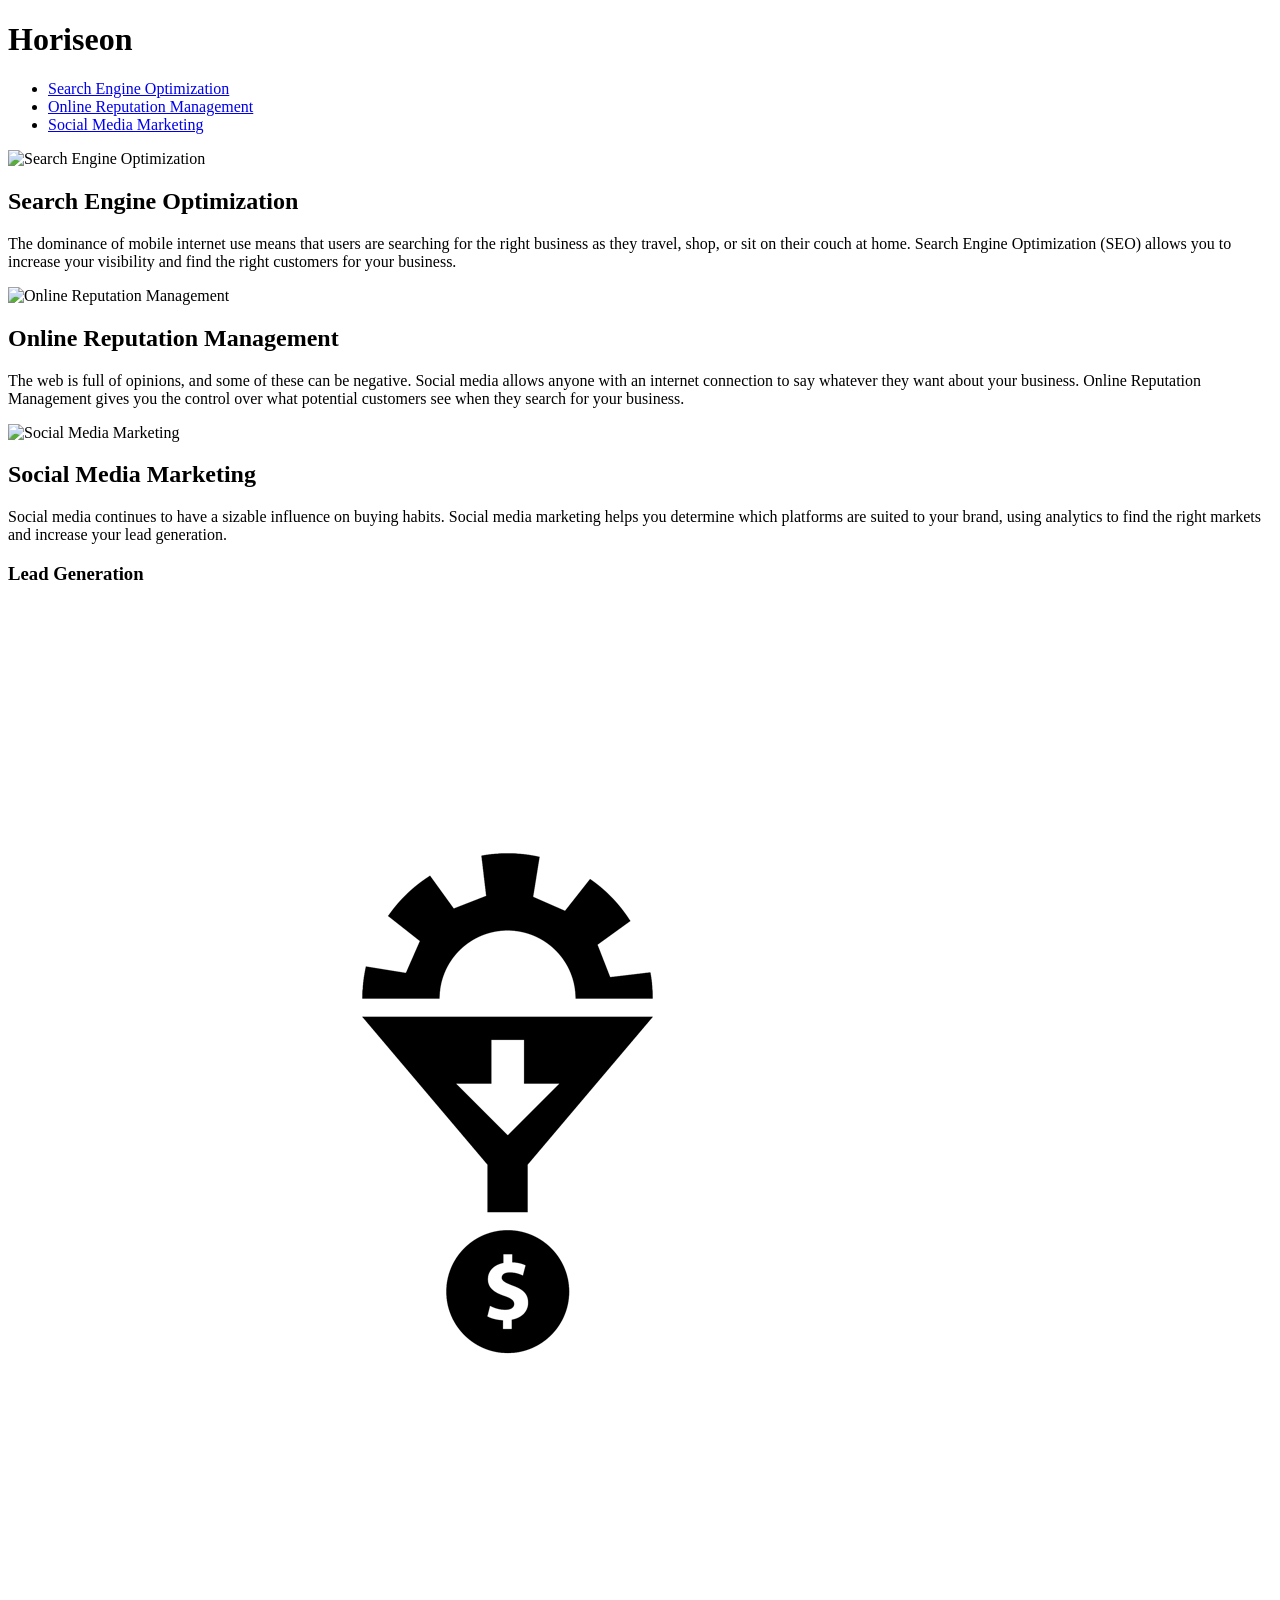
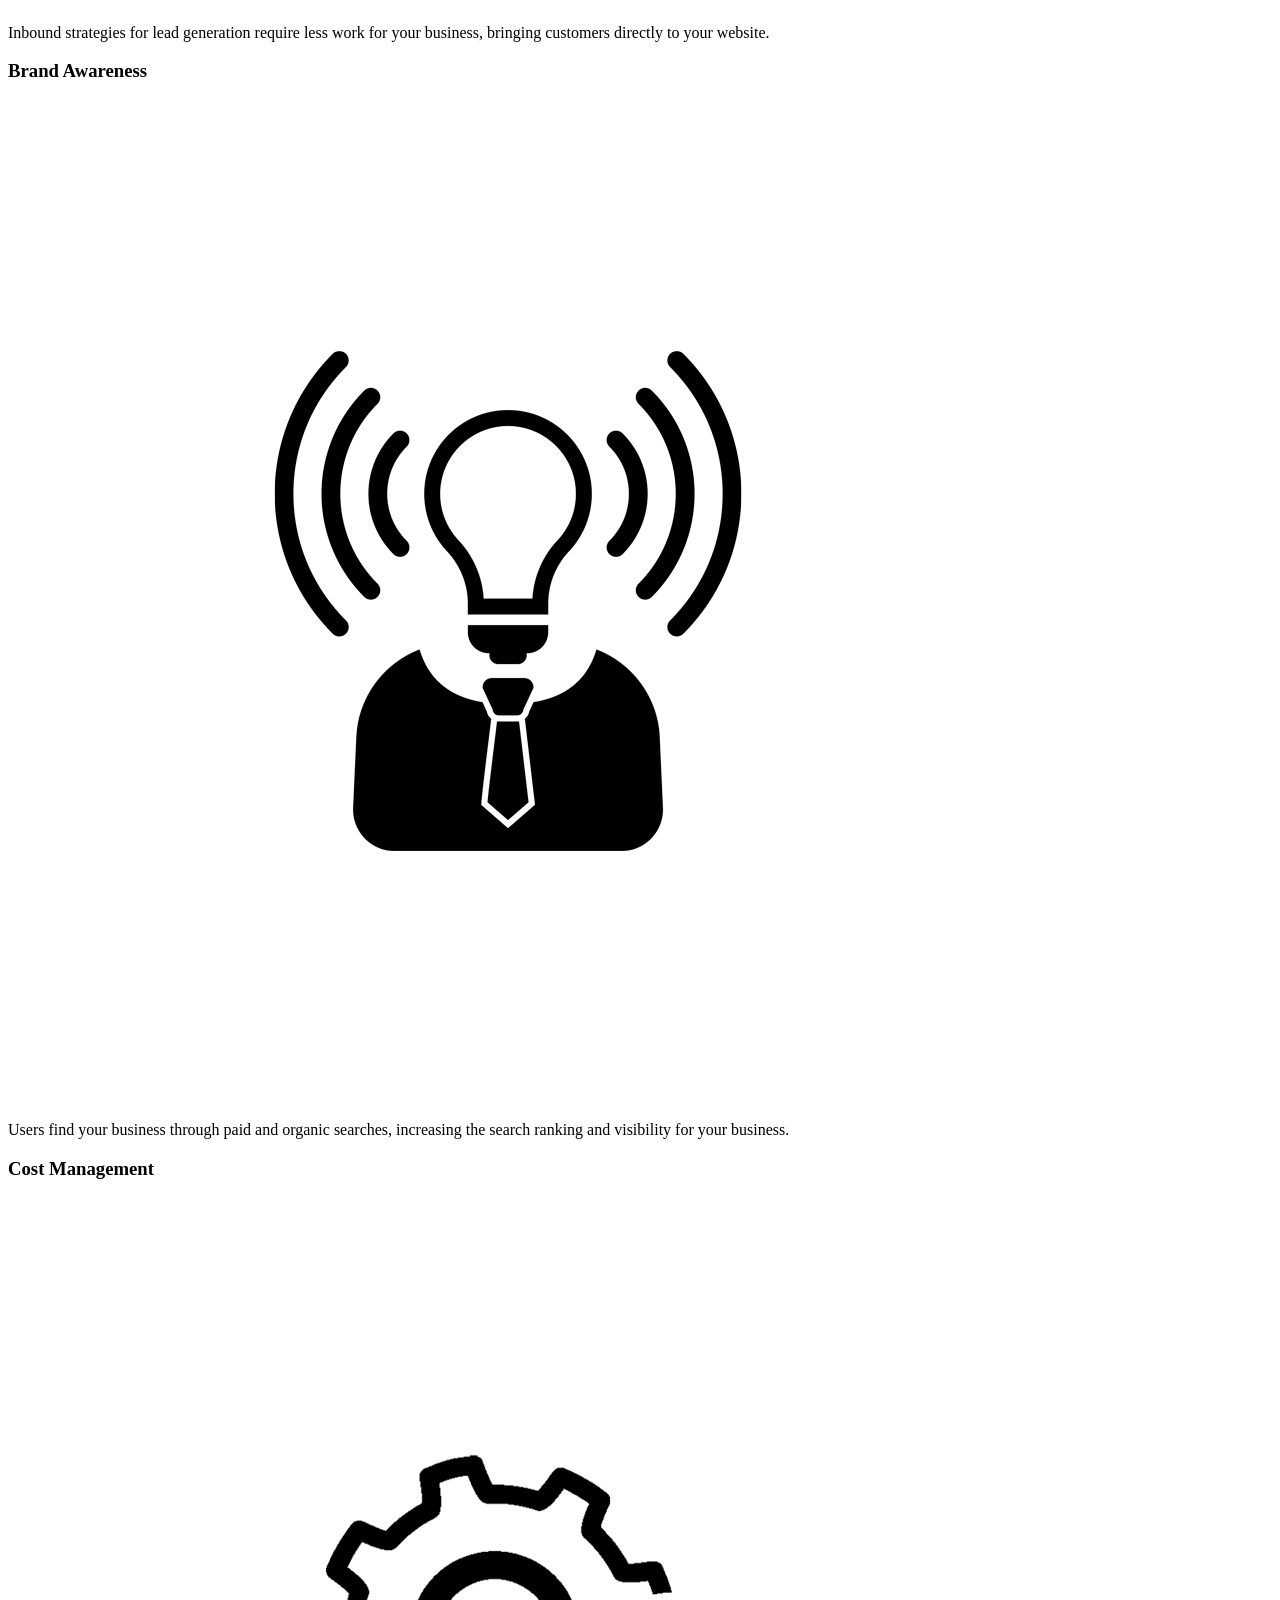
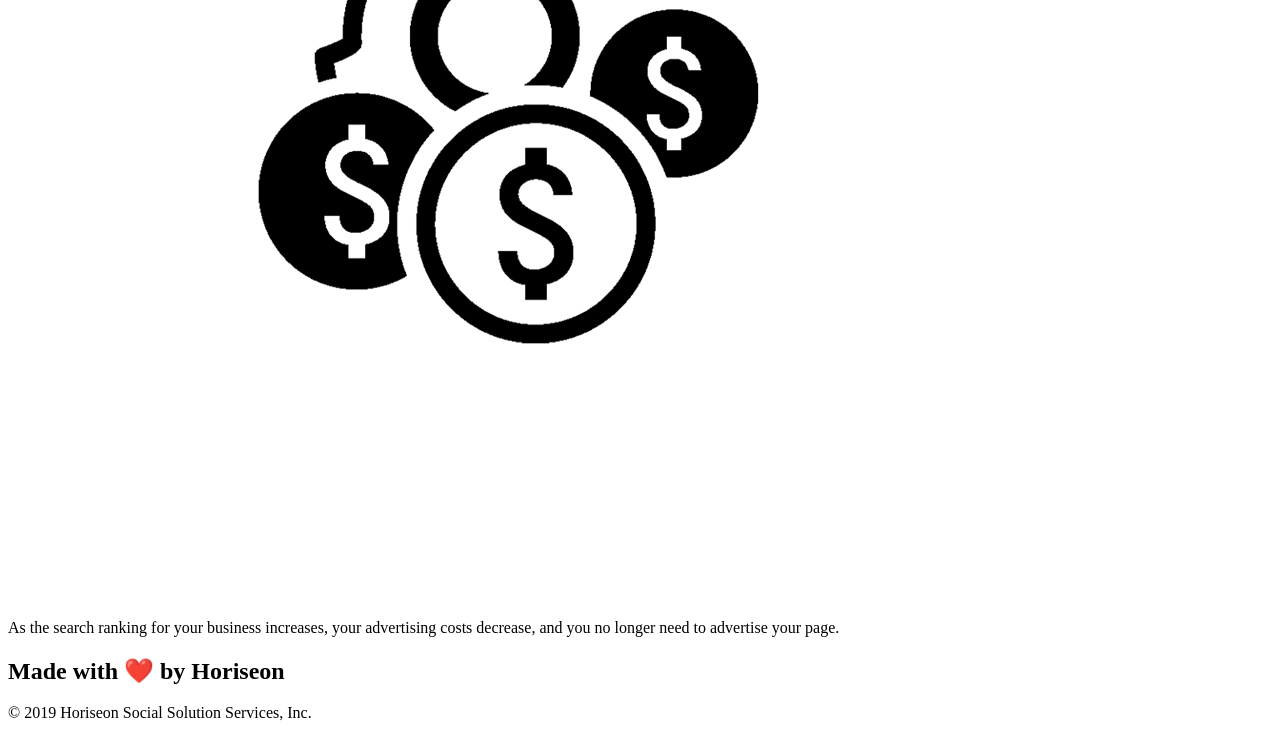
==== Develop/index.html @ 65003d02 "Added alt attribute to all img elements." ====
<!DOCTYPE html>
<html lang="en-us">

<head>
    <meta charset="UTF-8" />
    <link rel="stylesheet" href="./assets/css/style.css">
    <title>Horiseon Social Solution Services</title>
</head>

<body>
    <div class="header">
        <h1>Hori<span class="seo">seo</span>n</h1>
        <div>
            <ul>
                <li>
                    <a href="#search-engine-optimization">Search Engine Optimization</a>
                </li>
                <li>
                    <a href="#online-reputation-management">Online Reputation Management</a>
                </li>
                <li>
                    <a href="#social-media-marketing">Social Media Marketing</a>
                </li>
            </ul>
        </div>
    </div>
    <div class="hero"></div>
    <div class="content">
        <div id="search-engine-optimization" class="search-engine-optimization">
            <img src="./assets/images/search-engine-optimization.jpg" alt="Search Engine Optimization" class="float-left" />
            <h2>Search Engine Optimization</h2>
            <p>
                The dominance of mobile internet use means that users are searching for the right business as they travel, shop, or sit on their couch at home. Search Engine Optimization (SEO) allows you to increase your visibility and find the right customers for your business.
            </p>
        </div>
        <div id="online-reputation-management" class="online-reputation-management">
            <img src="./assets/images/online-reputation-management.jpg" alt="Online Reputation Management" class="float-right" />
            <h2>Online Reputation Management</h2>
            <p>
                The web is full of opinions, and some of these can be negative. Social media allows anyone with an internet connection to say whatever they want about your business. Online Reputation Management gives you the control over what potential customers see when they search for your business.
            </p>
        </div>
        <div id="social-media-marketing" class="social-media-marketing">
            <img src="./assets/images/social-media-marketing.jpg" alt="Social Media Marketing" class="float-left" />
            <h2>Social Media Marketing</h2>
            <p>
                Social media continues to have a sizable influence on buying habits. Social media marketing helps you determine which platforms are suited to your brand, using analytics to find the right markets and increase your lead generation.
            </p>
        </div>
    </div>
    <div class="benefits">
        <div class="benefit-lead">
            <h3>Lead Generation</h3>
            <img src="./assets/images/lead-generation.png" alt="Lead Generation"/>
            <p>
                Inbound strategies for lead generation require less work for your business, bringing customers directly to your website.
            </p>
        </div>
        <div class="benefit-brand">
            <h3>Brand Awareness</h3>
            <img src="./assets/images/brand-awareness.png" alt="Brand Awareness"/>
            <p>
                Users find your business through paid and organic searches, increasing the search ranking and visibility for your business.
            </p>
        </div>
        <div class="benefit-cost">
            <h3>Cost Management</h3>
            <img src="./assets/images/cost-management.png" alt="Cost Management"/>
            <p>
                As the search ranking for your business increases, your advertising costs decrease, and you no longer need to advertise your page.
            </p>
        </div>
    </div>
    <div class="footer">
        <h2>Made with ❤️️ by Horiseon</h2>
        <p>
            &copy; 2019 Horiseon Social Solution Services, Inc.
        </p>
    </div>
</body>

</html>
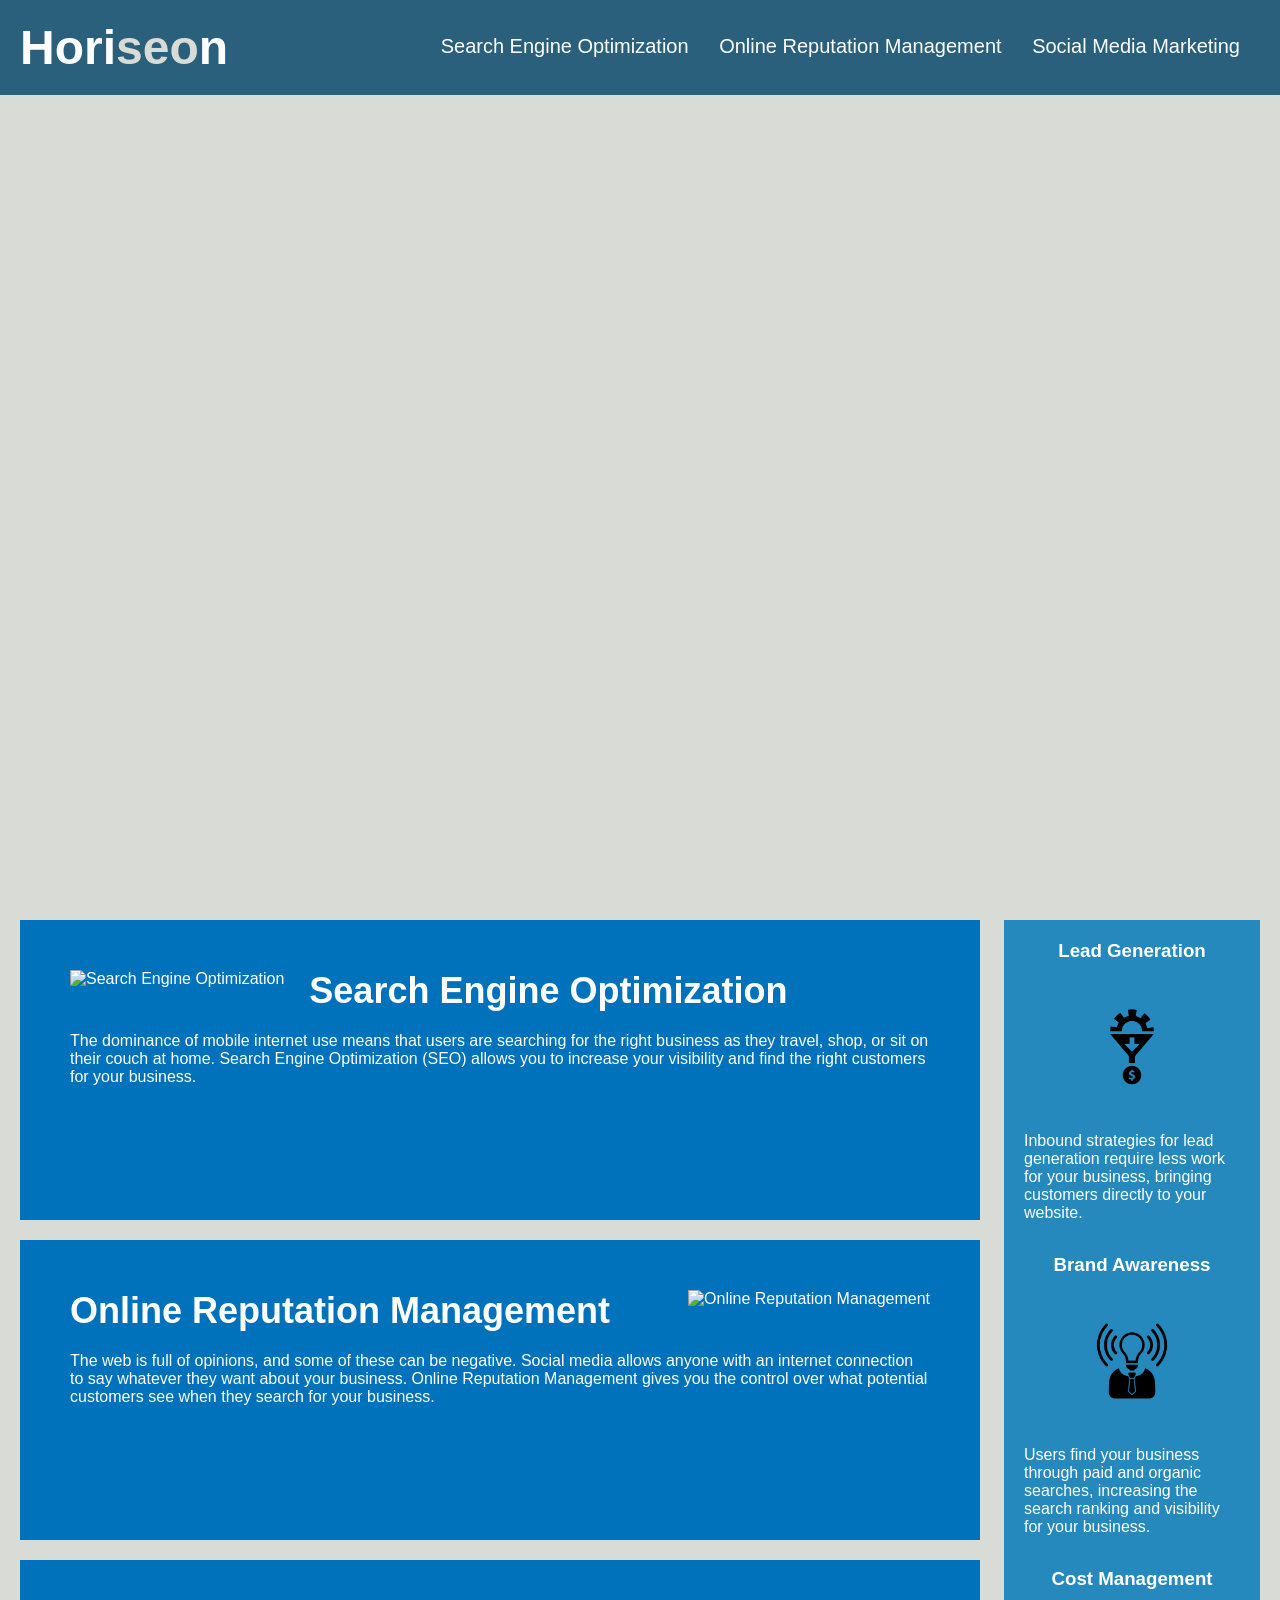
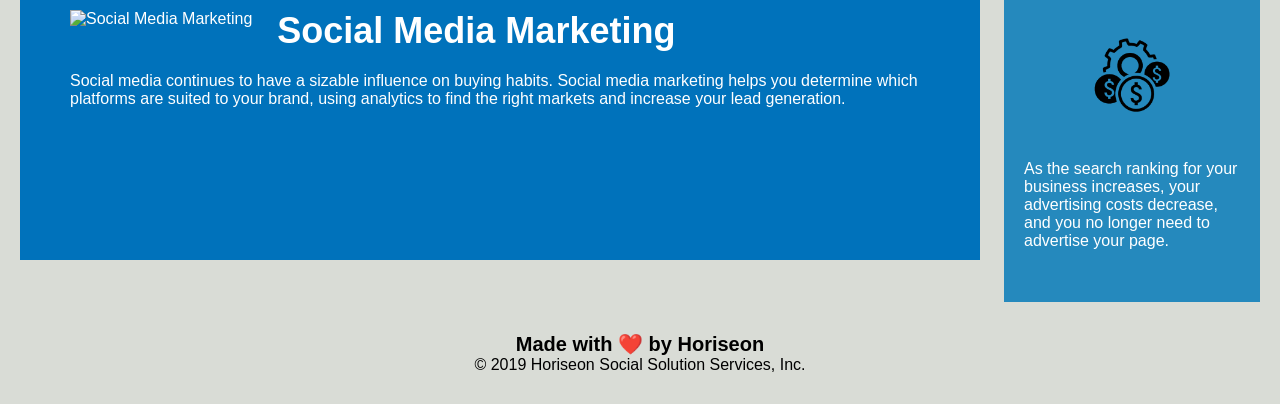
==== commit be1e876c: "Auto formatted code for readability." ====
--- a/Develop/index.html
+++ b/Develop/index.html
@@ -8,9 +8,9 @@
 </head>
 
 <body>
-    <div class="header">
+    <header class="header">
         <h1>Hori<span class="seo">seo</span>n</h1>
-        <div>
+        <nav>
             <ul>
                 <li>
                     <a href="#search-engine-optimization">Search Engine Optimization</a>
@@ -22,61 +22,72 @@
                     <a href="#social-media-marketing">Social Media Marketing</a>
                 </li>
             </ul>
-        </div>
-    </div>
-    <div class="hero"></div>
-    <div class="content">
-        <div id="search-engine-optimization" class="search-engine-optimization">
-            <img src="./assets/images/search-engine-optimization.jpg" alt="Search Engine Optimization" class="float-left" />
+        </nav>
+    </header>
+    <figure class="hero"></figure>
+    <section class="content">
+        <article id="search-engine-optimization" class="search-engine-optimization">
+            <img src="./assets/images/search-engine-optimization.jpg" alt="Search Engine Optimization"
+                class="float-left" />
             <h2>Search Engine Optimization</h2>
             <p>
-                The dominance of mobile internet use means that users are searching for the right business as they travel, shop, or sit on their couch at home. Search Engine Optimization (SEO) allows you to increase your visibility and find the right customers for your business.
+                The dominance of mobile internet use means that users are searching for the right business as they
+                travel, shop, or sit on their couch at home. Search Engine Optimization (SEO) allows you to increase
+                your visibility and find the right customers for your business.
             </p>
-        </div>
-        <div id="online-reputation-management" class="online-reputation-management">
-            <img src="./assets/images/online-reputation-management.jpg" alt="Online Reputation Management" class="float-right" />
+        </article>
+        <article id="online-reputation-management" class="online-reputation-management">
+            <img src="./assets/images/online-reputation-management.jpg" alt="Online Reputation Management"
+                class="float-right" />
             <h2>Online Reputation Management</h2>
             <p>
-                The web is full of opinions, and some of these can be negative. Social media allows anyone with an internet connection to say whatever they want about your business. Online Reputation Management gives you the control over what potential customers see when they search for your business.
+                The web is full of opinions, and some of these can be negative. Social media allows anyone with an
+                internet connection to say whatever they want about your business. Online Reputation Management gives
+                you the control over what potential customers see when they search for your business.
             </p>
-        </div>
-        <div id="social-media-marketing" class="social-media-marketing">
+        </article>
+        <article id="social-media-marketing" class="social-media-marketing">
             <img src="./assets/images/social-media-marketing.jpg" alt="Social Media Marketing" class="float-left" />
             <h2>Social Media Marketing</h2>
             <p>
-                Social media continues to have a sizable influence on buying habits. Social media marketing helps you determine which platforms are suited to your brand, using analytics to find the right markets and increase your lead generation.
+                Social media continues to have a sizable influence on buying habits. Social media marketing helps you
+                determine which platforms are suited to your brand, using analytics to find the right markets and
+                increase your lead generation.
             </p>
-        </div>
-    </div>
-    <div class="benefits">
-        <div class="benefit-lead">
+        </article>
+    </section>
+    <section class="benefits">
+        <aside class="benefit-lead">
             <h3>Lead Generation</h3>
-            <img src="./assets/images/lead-generation.png" alt="Lead Generation"/>
+            <img src="./assets/images/lead-generation.png" alt="Lead Generation" />
             <p>
-                Inbound strategies for lead generation require less work for your business, bringing customers directly to your website.
+                Inbound strategies for lead generation require less work for your business, bringing customers directly
+                to your website.
             </p>
-        </div>
-        <div class="benefit-brand">
+        </aside>
+        <aside class="benefit-brand">
             <h3>Brand Awareness</h3>
-            <img src="./assets/images/brand-awareness.png" alt="Brand Awareness"/>
+            <img src="./assets/images/brand-awareness.png" alt="Brand Awareness" />
             <p>
-                Users find your business through paid and organic searches, increasing the search ranking and visibility for your business.
+                Users find your business through paid and organic searches, increasing the search ranking and visibility
+                for your business.
             </p>
-        </div>
-        <div class="benefit-cost">
+        </aside>
+        <aside class="benefit-cost">
             <h3>Cost Management</h3>
-            <img src="./assets/images/cost-management.png" alt="Cost Management"/>
+            <img src="./assets/images/cost-management.png" alt="Cost Management" />
             <p>
-                As the search ranking for your business increases, your advertising costs decrease, and you no longer need to advertise your page.
+                As the search ranking for your business increases, your advertising costs decrease, and you no longer
+                need to advertise your page.
             </p>
-        </div>
-    </div>
-    <div class="footer">
+        </aside>
+    </section>
+    <footer class="footer">
         <h2>Made with ❤️️ by Horiseon</h2>
         <p>
             &copy; 2019 Horiseon Social Solution Services, Inc.
         </p>
-    </div>
+    </footer>
 </body>
 
-</html>
+</html>
--- a/Develop/assets/css/style.css
+++ b/Develop/assets/css/style.css
@@ -0,0 +1,196 @@
+* {
+    box-sizing: border-box;
+    padding: 0;
+    margin: 0;
+}
+
+body {
+    background-color: #d9dcd6;
+}
+
+.header {
+    padding: 20px;
+    font-family: 'Trebuchet MS', 'Lucida Sans Unicode', 'Lucida Grande', 'Lucida Sans', Arial, sans-serif;
+    background-color: #2a607c;
+    color: #ffffff;
+}
+
+.header h1 {
+    display: inline-block;
+    font-size: 48px;
+}
+
+.header h1 .seo {
+    color: #d9dcd6;
+}
+
+.header nav {
+    padding-top: 15px;
+    margin-right: 20px;
+    float: right;
+    font-family: 'Gill Sans', 'Gill Sans MT', Calibri, 'Trebuchet MS', sans-serif;
+    font-size: 20px;
+}
+
+.header nav ul li {
+    display: inline-block;
+    margin-left: 25px;
+}
+
+a {
+    color: #ffffff;
+    text-decoration: none;
+}
+
+p {
+    font-size: 16px;
+}
+
+.hero {
+    height: 800px;
+    width: 100%;
+    margin-bottom: 25px;
+    background-image: url("../images/digital-marketing-meeting.jpg");
+    background-size: cover;
+    background-position: center;
+}
+
+.float-left {
+    float: left;
+    margin-right: 25px;
+}
+
+.float-right {
+    float: right;
+    margin-left: 25px;
+}
+
+.content {
+    width: 75%;
+    display: inline-block;
+    margin-left: 20px;
+}
+
+.benefits {
+    margin-right: 20px;
+    padding: 20px;
+    clear: both;
+    float: right;
+    width: 20%;
+    height: 100%;
+    font-family: 'Gill Sans', 'Gill Sans MT', Calibri, 'Trebuchet MS', sans-serif;
+    background-color: #2589bd;
+}
+
+.benefit-lead {
+    margin-bottom: 32px;
+    color: #ffffff;
+}
+
+.benefit-brand {
+    margin-bottom: 32px;
+    color: #ffffff;
+}
+
+.benefit-cost {
+    margin-bottom: 32px;
+    color: #ffffff;
+}
+
+.benefit-lead h3 {
+    margin-bottom: 10px;
+    text-align: center;
+}
+
+.benefit-brand h3 {
+    margin-bottom: 10px;
+    text-align: center;
+}
+
+.benefit-cost h3 {
+    margin-bottom: 10px;
+    text-align: center;
+}
+
+.benefit-lead img {
+    display: block;
+    margin: 10px auto;
+    max-width: 150px;
+}
+
+.benefit-brand img {
+    display: block;
+    margin: 10px auto;
+    max-width: 150px;
+}
+
+.benefit-cost img {
+    display: block;
+    margin: 10px auto;
+    max-width: 150px;
+}
+
+.search-engine-optimization {
+    margin-bottom: 20px;
+    padding: 50px;
+    height: 300px;
+    font-family: 'Gill Sans', 'Gill Sans MT', Calibri, 'Trebuchet MS', sans-serif;
+    background-color: #0072bb;
+    color: #ffffff;
+}
+
+.online-reputation-management {
+    margin-bottom: 20px;
+    padding: 50px;
+    height: 300px;
+    font-family: 'Gill Sans', 'Gill Sans MT', Calibri, 'Trebuchet MS', sans-serif;
+    background-color: #0072bb;
+    color: #ffffff;
+}
+
+.social-media-marketing {
+    margin-bottom: 20px;
+    padding: 50px;
+    height: 300px;
+    font-family: 'Gill Sans', 'Gill Sans MT', Calibri, 'Trebuchet MS', sans-serif;
+    background-color: #0072bb;
+    color: #ffffff;
+}
+
+.search-engine-optimization img {
+    max-height: 200px;
+}
+
+.online-reputation-management img {
+    max-height: 200px;
+}
+
+.social-media-marketing img {
+    max-height: 200px;
+}
+
+.search-engine-optimization h2 {
+    margin-bottom: 20px;
+    font-size: 36px;
+}
+
+.online-reputation-management h2 {
+    margin-bottom: 20px;
+    font-size: 36px;
+}
+
+.social-media-marketing h2 {
+    margin-bottom: 20px;
+    font-size: 36px;
+}
+
+.footer {
+    padding: 30px;
+    clear: both;
+    font-family: 'Trebuchet MS', 'Lucida Sans Unicode', 'Lucida Grande', 'Lucida Sans', Arial, sans-serif;
+    text-align: center;
+}
+
+.footer h2 {
+    font-size: 20px;
+}
